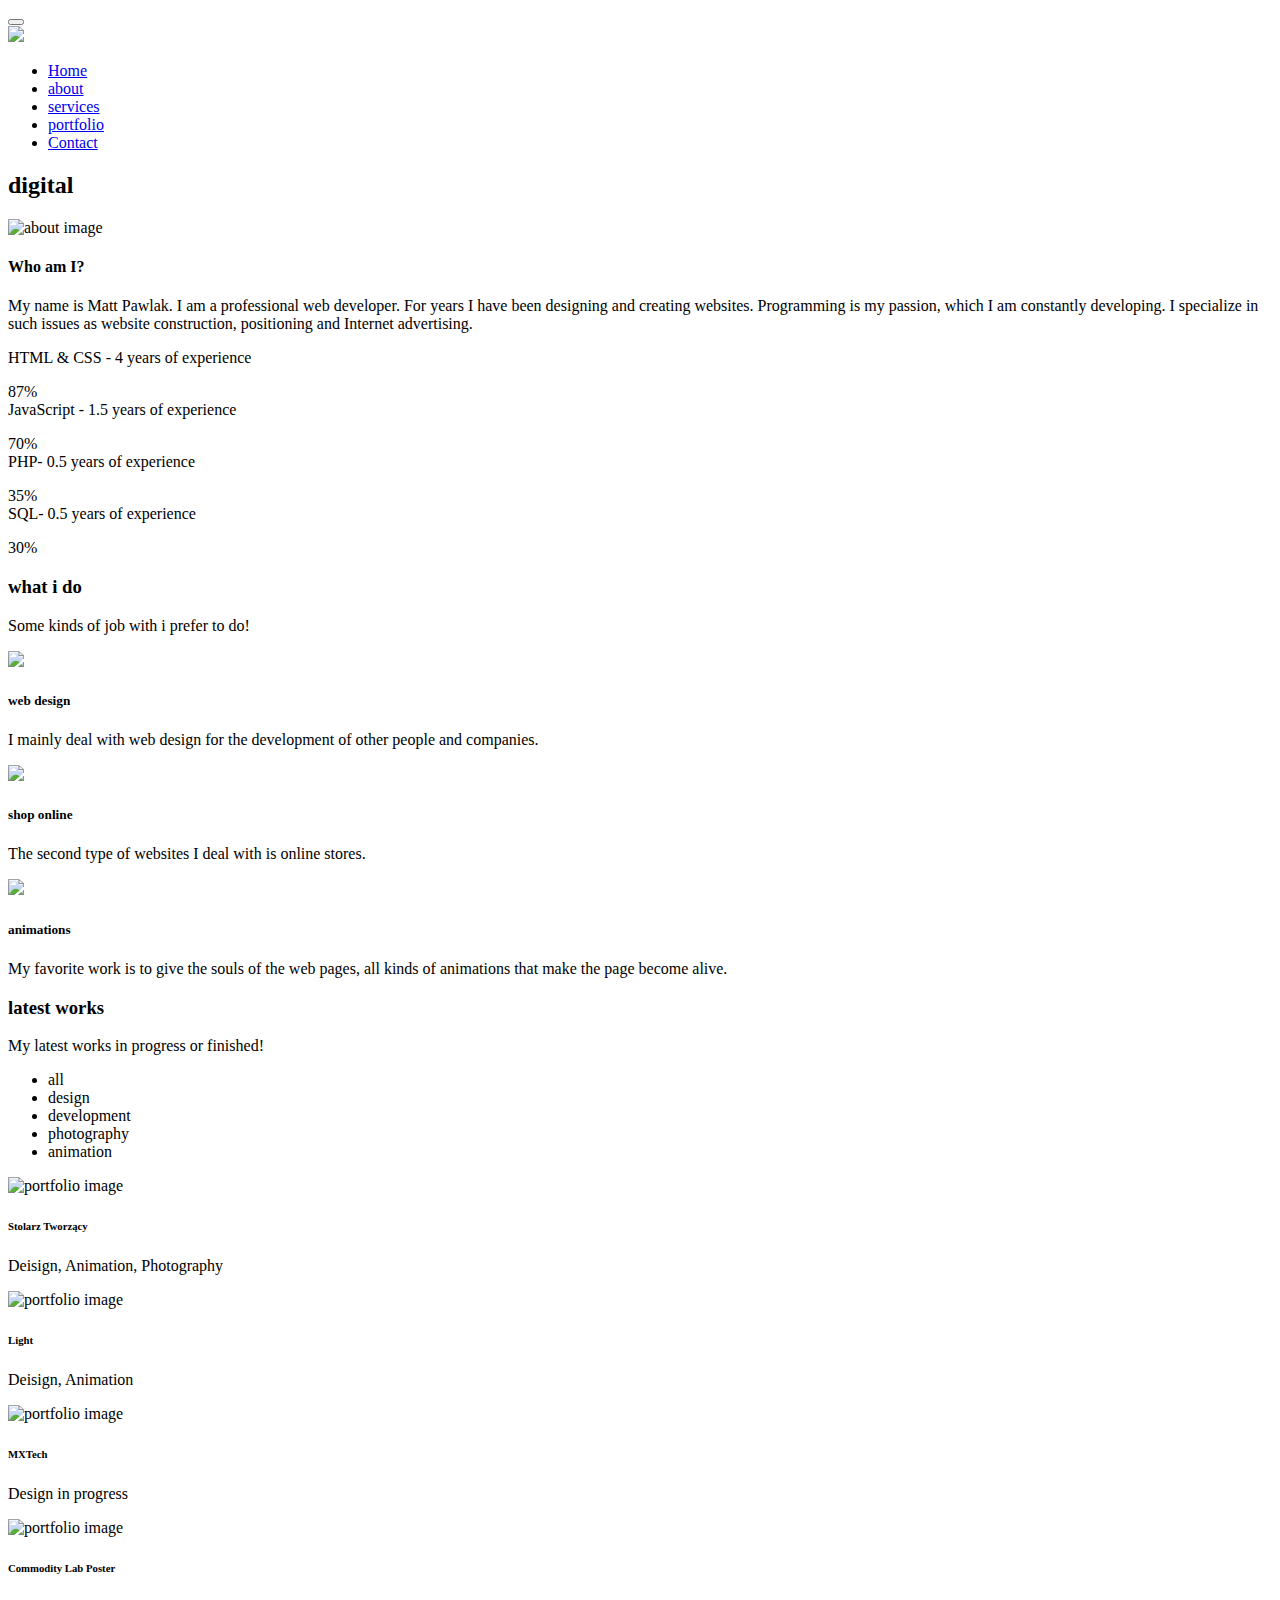
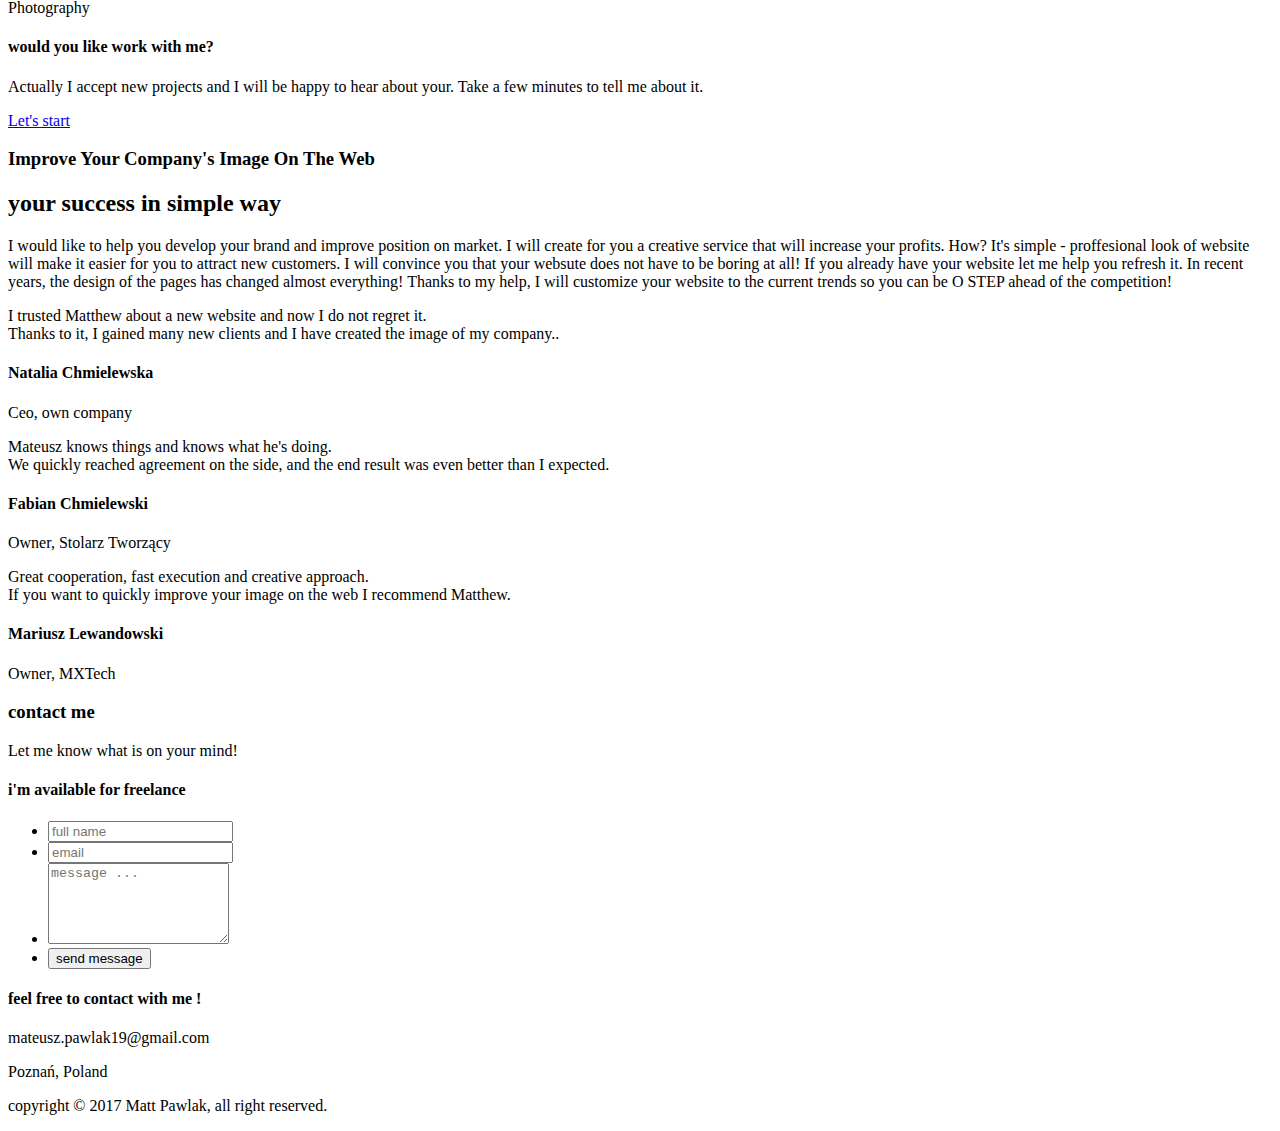
==== index.html @ 661e172c "Add files via upload" ====
<!DOCTYPE html>
<html lang="en">
<head>
    <!-- Meta Tags -->
    <meta charset="UTF-8">
    <meta name="viewport" content="width=device-width, initial-scale=1.0">
    <meta http-equiv="X-UA-Compatible" content="IE=edge">
    <meta name="description" content="Matt Pawlak - Personal Portfolio">
    <meta name="keywords" content="matt, personal, one page, portfolio, minimal, creative, creative portfolio, personal portfolio">
    <meta name="author" content="Matt Pawlak">

    <!-- Site Title -->
    <title>Matt Pawlak - Personal Portfolio</title>

    <!-- Favicon -->
    <link rel="shortcut icon" href="assets/images/favicons/favicon.png">

    <!-- Owl Carousel Css -->
    <link rel="stylesheet" href="assets/css/owl.transitions.css">
    <link rel="stylesheet" href="assets/css/owl.theme.css">
    <link rel="stylesheet" href="assets/css/owl.carousel.css">
    <!-- Lightbox Css -->
    <link rel="stylesheet" href="assets/css/lightbox.min.css">
    <!-- Animate Css -->
    <link rel="stylesheet" href="assets/css/animate.min.css">
    <!-- Font-Awesome Css -->
    <link rel="stylesheet" href="assets/css/font-awesome.min.css">
    <!-- Bootstrap Css -->
    <link rel="stylesheet" href="assets/css/bootstrap.min.css">
    <!-- Reset Css -->
    <link rel="stylesheet" href="assets/css/reset.css">
    <!-- Main Stylesheet -->
    <link rel="stylesheet" href="assets/css/style.css">
    <!-- Responsive  Css -->
    <link rel="stylesheet" href="assets/css/responsive.css">

    <!--[if lt IE 9]>
    <script src="js/html5shiv.js"></script>
    <script src="js/respond.min.js"></script>
    <![endif]-->

</head>
<body>

	<!-- Start Loading Page -->
	<div class="preloader">
        <div class="item-list">
            <div class="item"></div>
            <div class="item item2"></div>
        </div>
    </div>
	<!-- End Loading Page -->

    <!-- Header Section Start -->
    <header id="home" class="top-area parallax">
        <!-- Header Area Start -->
        <div class="header-area" >
            <!-- Container Start -->
            <div class="container">
                <div class="row">
                    <div class="col-md-12 col-sm-12">
                        <div class="mainmenu">
                            <div class="navbar-header">
                                <button type="button" class="navbar-toggle" data-toggle="collapse" data-target="#myNavbar">
                                    <span class="icon-bar"></span>
                                    <span class="icon-bar"></span>
                                    <span class="icon-bar"></span>
                                </button>
                                <!-- Site Logo Start -->
                                <div class="logo">
                                    <a href="index.html"><img src="assets/images/logo/logo2.png"></a>
                                </div>
                            </div>
                            <!-- Navbar Start -->
                            <div class="collapse navbar-collapse" id="myNavbar">
                                <div class="main-menu">
                                    <ul class="nav navbar-nav">
                                        <li class="active smooth-menu"><a href="#home">Home</a></li>
                                        <li class="smooth-menu"><a href="#about">about</a></li>
                                        <li class="smooth-menu"><a href="#service">services</a></li>
                                        <li class="smooth-menu"><a href="#portfolio">portfolio</a></li>
                                        <li class="smooth-menu"><a href="#contact">Contact</a></li>
                                    </ul>
                                </div>
                            </div> <!-- End of Navbar -->
                        </div>
                    </div>
                </div>
            </div> <!-- End of Header Text Area -->
        </div> <!-- End of Header Text Area -->

        <!-- Header Text Area Start -->
        <div class="header-text-area text-left">
            <div class="header-text-content">
                <div class="container">
                    <div class="row">
                        <!-- Header Text -->
                        <div class="col-md-12 col-sm-12 col-xs-12">
                            <div id="header-text" class="header-text text-center">
                                <h2><span class="typed-element">digital</span></h2>
                                <div class="banner-separator"></div>
                                <div class="social-links">
                                    <a href="https://www.facebook.com/mateusz.pawlak.104"><i class="fa fa-facebook"></i></a>
                                    <a href="https://www.linkedin.com/in/mateusz-pawlak-6b95a1148/"><i class="fa fa-linkedin"></i></a>
                                    <a href="https://plus.google.com/110722386240321007366?hl=pl"><i class="fa fa-google-plus"></i></a>
                                </div>
                            </div>
                        </div> <!-- End of Header Text -->
                    </div> <!-- End of Row -->
                </div> <!-- End of Container -->
            </div> <!-- End of Header Text Content -->
        </div> <!-- End of Header Text Area -->
    </header>
    <!-- End of Header Section -->

    <!-- Content Section Start -->
    <section id="content">
        <!-- About Me Section Start -->
        <div class="about-me" id="about">
            <div class="container">
                <div class="row">
                    <div class="col-md-6 col-sm-12 col-xs-12">
                        <div class="about-img wow fadeInUp" data-wow-delay="0.6s">
                        <img src="assets/images/about/about.jpg" alt="about image" class="img-responsive">
                        </div>
                    </div>
                    <div class="col-md-5 col-sm-12 col-xs-12">
                        <div class="about-skill">
                            <div class="about-content">
                                <h4 class="wow fadeInUp" data-wow-delay="0.4s">Who am I?</h4>
                                <p class="wow fadeInUp" data-wow-delay="0.6s">My name is Matt Pawlak. I am a professional web developer. For years I have been designing and creating websites. Programming is my passion, which I am constantly developing. I specialize in such issues as website construction, positioning and Internet advertising.</p>
                            </div>
                            <div class="skillbar-group wow fadeInUp" data-wow-delay="0.8s" data>
                                <!-- Skillbar 1 Start -->
                                <div class="skillbar" data-percent="87">
                                    <span class="skillbar-title">HTML & CSS - 4 years of experience</span>
                                    <p class="skillbar-bar"></p>
                                    <span class="skill-bar-percent">87%</span>
                                </div> <!-- End of Skillbar 1 -->
                                <!-- Skillbar 2 Start -->
                                <div class="skillbar" data-percent="70">
                                    <span class="skillbar-title">JavaScript - 1.5 years of experience</span>
                                    <p class="skillbar-bar"></p>
                                    <span class="skill-bar-percent">70%</span>
                                </div> <!-- End of Skillbar 2 -->
                                <!-- Skillbar 3 Start -->
                                <div class="skillbar" data-percent="35">
                                    <span class="skillbar-title">PHP- 0.5 years of experience</span>
                                    <p class="skillbar-bar"></p>
                                    <span class="skill-bar-percent">35%</span>
                                </div> <!-- End of Skillbar 3 -->
                                <!-- Skillbar 4 Start -->
                                <div class="skillbar" data-percent="30">
                                    <span class="skillbar-title">SQL- 0.5 years of experience</span>
                                    <p class="skillbar-bar"></p>
                                    <span class="skill-bar-percent">30%</span>
                                </div> <!-- End of Skillbar 4 -->
                            </div>
                        </div>
                    </div>
                </div>
            </div>
        </div>
        <!-- End of About Me Section -->

        <div class="prefix"></div>
            <!-- Services Section Start -->
            <div class="services" id="service">
                <!-- Services Container Start -->
                <div class="container">
                    <!-- Section Title Row Start -->
                    <div class="row">
                        <div class="col-md-8 col-md-offset-2">
                            <div class="section-title-white wow fadeInUp" data-wow-delay="0.4s">
                                <h3 >what i do</h3>
                                <p>Some kinds of job with i prefer to do!</p>
                            </div>
                        </div>
                    </div> <!-- End of Section Title Row -->
                    <!-- Services Group Row Start -->
                    <div class="row">
                        <!-- Services Group Start -->
                        <div class="services-group">
                            <!-- Single Service Column Start -->
                            <div class="col-md-4 col-sm-6 col-xs-12 wow fadeInUp" data-wow-delay="0.4s">
                                <!-- Single Service Start -->
                                <div class="single-service text-center">
                                    <img src="assets/images/i-do/pie-chart.png">
                                    <h5>web design</h5>
                                    <p>I mainly deal with web design for the development of other people and companies.</p>
                                </div> <!-- End of Single Service -->
                            </div> <!-- End of Single Service Column -->
                            <!-- Single Service Column Start -->
                            <div class="col-md-4 col-sm-6 col-xs-12 wow fadeInUp" data-wow-delay="0.6s">
                                <!-- Single Service Start -->
                                <div class="single-service text-center">
                                    <img src="assets/images/i-do/empty-shopping-cart.png">
                                    <h5>shop online</h5>
                                    <p>The second type of websites I deal with is online stores.</p>
                                </div> <!-- End of Single Service -->
                            </div> <!-- End of Single Service Column -->
                            <!-- Single Service Column Start -->
                            <div class="col-md-4 col-sm-6 col-xs-12 wow fadeInUp" data-wow-delay="0.8s">
                                <!-- Single Service Start -->
                                <div class="single-service text-center">
                                    <img src="assets/images/i-do/cube-graphic-of-squares.png">
                                    <h5>animations</h5>
                                    <p>My favorite work is to give the souls of the web pages, all kinds of animations that make the page become alive.</p>
                                </div> <!-- End of Single Service -->
                            </div> <!-- End of Single Service Column -->
                        </div> <!-- End of Services Group -->
                    </div> <!-- End of Services Group Row -->
                </div> <!-- End of Services Container -->
            </div> <!-- End of Services Section -->
        <div class="prefix2"></div>

        <!-- Portfolio Section Start -->
        <div class="portfolio" id="portfolio">
            <!-- Portfolio Container Start -->
            <div class="container">
                <!-- Section Title Row Start -->
                <div class="row">
                    <div class="col-md-8 col-md-offset-2 col-sm-8 col-sm-offset-2 col-xs-12">
                        <div class="section-title text-center wow fadeInLeft" data-wow-delay="0.4s">
                            <h3>latest works</h3>
                            <p>My latest works in progress or finished!</p>
                        </div>
                    </div>
                </div>
                <!-- End of Section Title Row -->
                <!-- Portfolio Filter Row Start -->
                <div class="row wow fadeInRight" data-wow-delay="0.6s">
                    <div class="col-md-12 col-sm-12 col-xs-12">
                        <ul class="portfolio-filter text-center">
                            <li class="active" data-filter="*">all</li>
                            <li data-filter=".design">design</li>
                            <li data-filter=".development">development</li>
                            <li data-filter=".photography">photography</li>
                            <li data-filter=".animation">animation</li>
                        </ul>
                    </div>
                </div>
                <!-- End of Portfolio Filter Row -->
                <!-- Portfolio Items Row Start -->
                <div class="row">
                    <!-- Portfolio Items Start -->
                    <div class="portfolio-items">
                        <!-- Single Portfolio Start -->
                        <div class="col-md-4 col-sm-4 col-xs-12 grid-item design animation photography wow fadeInUp" data-wow-delay="0.8s">
                            <div class="single-portfolio">
                                <div class="img">
                                    <img src="assets/images/portfolio/stolarz_tn.jpg" alt="portfolio image" class="img-responsive">
                                </div>
                                <div class="p-overly"></div>
                                <div class="p-content text-center">
                                    <div class="icon">
                                        <a href="assets/images/portfolio/tworzacy.jpg" data-lightbox="roadtrip" data-title="Design"><i class="fa fa-search"></i></a>
                                        <a href="#"><i class="fa fa-link"></i></a>
                                    </div>
                                    <div class="content">
                                        <h6>Stolarz Tworzący</h6>
                                        <p>Deisign, Animation, Photography</p>
                                    </div>
                                </div>
                            </div>
                        </div> <!-- End of Single Portfolio -->
                        <!-- Single Portfolio Start -->
                        <div class="col-md-4 col-sm-4 col-xs-12 grid-item design animation wow fadeInUp" data-wow-delay="0.8s">
                            <div class="single-portfolio">
                                <div class="img">
                                    <img src="assets/images/portfolio/light_tn.jpg" alt="portfolio image" class="img-responsive">
                                </div>
                                <div class="p-overly"></div>
                                <div class="p-content text-center">
                                    <div class="icon">
                                        <a href="" data-lightbox="roadtrip" data-title="Design"><i class="fa fa-search"></i></a>
                                        <a href="assets/Light/index.html"><i class="fa fa-link"></i></a>
                                    </div>
                                    <div class="content">
                                        <h6>Light</h6>
                                        <p>Deisign, Animation</p>
                                    </div>
                                </div>
                            </div>
                        </div> <!-- End of Single Portfolio -->
                        <!-- Single Portfolio Start -->
                        <div class="col-md-4 col-sm-4 col-xs-12 grid-item design animation development wow fadeInUp" data-wow-delay="1.0s">
                            <div class="single-portfolio">
                                <div class="img">
                                    <img src="assets/images/portfolio/MXTECH_tn.jpg" alt="portfolio image" class="img-responsive">
                                </div>
                                <div class="pp-overly"></div>
                                <div class="p-content text-center">
                                    <div class="icon">
                                        <a href="assets/images/portfolio/MXTECH2.jpg" data-lightbox="roadtrip" data-title="Design"><i class="fa fa-search"></i></a>
                                        <a href="#"><i class="fa fa-link"></i></a>
                                    </div>
                                    <div class="content">
                                        <h6>MXTech</h6>
                                        <p>Design in progress</p>
                                    </div>
                                </div>
                            </div>
                        </div> <!-- End of Single Portfolio -->
                        <!-- Single Portfolio Start -->
                        <div class="col-md-4 col-sm-4 col-xs-12 grid-item photography wow fadeInUp" data-wow-delay="1.2s">
                            <div class="single-portfolio">
                                <div class="img">
                                    <img src="assets/images/portfolio/plakat2.png" alt="portfolio image" class="img-responsive">
                                </div>
                                <div class="p-overly"></div>
                                <div class="p-content text-center">
                                    <div class="icon">
                                        <a href="assets/images/portfolio/plakat.png" data-lightbox="roadtrip" data-title="photography"><i class="fa fa-search"></i></a>
                                        <a href="#"><i class="fa fa-link"></i></a>
                                    </div>
                                    <div class="content">
                                        <h6>Commodity Lab Poster</h6>
                                        <p>Photography</p>
                                    </div>
                                </div>
                            </div>
                        </div> <!-- End of Single Portfolio -->
                    </div> <!-- End of Portfolio Items -->
                </div>
                <!-- End of Portfolio Items Row -->
            </div>
        </div>
        <!-- End of Portfolio Section -->

        <!-- Promo Section Start -->
        <div class="promo parallax" id="promo">
            <div class="promo-bg"></div>
            <div class="container">
                <div class="row">
                    <div class="col-md-12">
                        <div class="promo-content text-center">
                            <h4>would you like work with me?</h4>
                            <p>Actually I accept new projects and I will be happy to hear about your. Take a few minutes to tell me about it.</p>
                            <li class="smooth-menu"><a href="#contact">Let's start</a></li>
                        </div>
                    </div>
                </div>
            </div>
        </div>
        <!-- End of Promo Section -->

        <!-- Sentence Section Start -->
        <div class="sentence" id="sentence">
            <!-- Portfolio Container Start -->
            <div class="container">
                <!-- Section Title Row Start -->
                <div class="row">
                    <div class="col-md-8 col-md-offset-2">
                        <div class="section-title wow fadeInRight" data-wow-delay="0.4s">
                            <h3><span style="color: #000;">Improve</span> Your Company's Image <span style="color: #000;">On The Web</span></h3>
                        </div>
                            <div class="sentence-text">
                                <h2 class="wow fadeInLeft" data-wow-delay="1.2s">your success in simple way</h2>
                                <p class="wow fadeInRight" data-wow-delay="2.2s">I would like to help you develop your brand and improve position on market. I will create for you a creative service that will increase your profits. How? It's simple - proffesional look of website will make it easier for you to attract new customers. I will convince you that your websute does not have to be boring at all! If you already have your website let me help you refresh it. In recent years, the design of the pages has changed almost everything! Thanks to my help, I will customize your website to the current trends so you can be O STEP ahead of the competition!</p>
                            </div>

                    </div>
                </div> <!-- End of Section Title Row -->
            </div> <!-- End of Sentence Container -->
        </div> <!-- End of Sentence Section -->

        <!-- Client Section Start -->
        <div class="client parallax" id="client">
            <div class="client-overly"></div>
            <div class="container">
                <div class="row">
                    <!-- Client Group Start -->
                    <div class="col-md-12">
                        <!-- Client Group Column Start -->
                        <div class="client-group owl-pagination">
                            <!-- Single Client 1 Start -->
                            <div class="single-client text-center">
                                <i class="fa fa-quote-left"></i>
                                <p>I trusted Matthew about a new website and now I do not regret it.</br> Thanks to it, I gained many new clients and I have created the image of my company..</p>
                                <h4>Natalia Chmielewska</h4>
                                <span>Ceo, own company</span>
                            </div> <!-- End of Single Client 1 -->
                            <!-- Single Client 1 Start -->
                            <div class="single-client text-center">
                                <i class="fa fa-quote-left"></i>
                                <p>Mateusz knows things and knows what he's doing. </br>We quickly reached agreement on the side, and the end result was even better than I expected.</p>
                                <h4>Fabian Chmielewski</h4>
                                <span>Owner, Stolarz Tworzący</span>
                            </div> <!-- End of Single Client 1 -->
                            <!-- Single Client 1 Start -->
                            <div class="single-client text-center">
                                <i class="fa fa-quote-left"></i>
                                <p>Great cooperation, fast execution and creative approach. <br> If you want to quickly improve your image on the web I recommend Matthew.</p>
                                <h4>Mariusz Lewandowski</h4>
                                <span>Owner, MXTech</span>
                            </div> <!-- End of Single Client 1 -->
                        </div> <!-- End of Client Group Column -->
                    </div> <!-- End of Client Group -->
                </div> <!-- End of Row -->
            </div> <!-- End of Container -->
        </div>
        <!-- End of Client Section -->

        <!-- Contact Section Start -->
        <div class="contact" id="contact">
            <!-- Contact Container Start -->
            <div class="container">
                <!-- Section Title Row Start -->
                <div class="row">
                    <div class="col-md-8 col-md-offset-2">
                        <div class="section-title wow fadeInLeft" data-wow-delay="0.4s">
                            <h3>contact me</h3>
                            <p>Let me know what is on your mind!</p>
                        </div>
                    </div>
                </div> <!-- End of Section Title Row -->
                <!-- Contact Group Row Start -->
                <div class="row">
                    <!-- Contact Group Start -->
                    <div class="contact-group">
                        <!-- Contact Widgets Column Start -->
                        <div class="col-md-7 col-sm-6 col-xs-12">
                            <!-- Contact Form Start -->
                            <div class="form">
                                <h4 class="wow fadeInLeft" data-wow-delay="0.8s">i'm available for freelance</h4>
                                <!-- Start Contact Form -->
                                <div class="contact-form">
                                    <form accept-charset="UTF-8" action="https://mailthis.to/skurvel" method="POST">
                                        <ul>
                                            <li>
                                                <input type="text" name="name"placeholder="full name" class="wow fadeInLeft" data-wow-delay="1.2s">
                                            </li>
                                            <li>
                                                <input id="email" type="email" name="_replyto" placeholder="email" class="wow fadeInLeft" data-wow-delay="1.6s">
                                            </li>
                                            <li>
                                                <textarea id="message" name="message "cols="20" rows="5" placeholder="message ..." class="wow fadeInLeft" data-wow-delay="2.0s"></textarea>
                                            </li>
                                            <input type="hidden" name="_subject" value="Nowy klient z portfolio">
                                            <input type="hidden" name="_honeypot" value="">
                                            <input type="hidden" name="_confirmation" value="<p class='input-success'>We have received your mail, We will get back to you soon!</p>">
                                            <li>
                                                <input type="submit" value="send message" class="wow fadeInUp" data-wow-delay="2.4s">
                                            </li>
                                        </ul>
                                        <div class="col-md-12 text-center">
                                        </div>
                                    </form>
                                </div> <!-- End of Contact Form -->
                            </div> <!-- End of Contact Form -->
                        </div> <!-- End of Contact Widgets Column -->
                        <!-- Address Column Start -->
                        <div class="col-md-5 col-sm-6 col-xs-12">
                            <!-- Address Group Start -->
                            <div class="address-group">
                                <h4 class="wow fadeInRight" data-wow-delay="0.8s">feel free to contact with me !</h4>
                                <!-- Start Address -->
                                <div class="address">
                                    <p class="wow fadeInRight" data-wow-delay="1.2s"><i class="fa fa-envelope"></i> mateusz.pawlak19@gmail.com</p>
                                    <p class="wow fadeInRight" data-wow-delay="1.6s"><i class="fa fa-map-marker"></i> Poznań, Poland</p>
                                </div> <!-- End of Address -->
                            </div> <!-- End of Address Group -->
                        </div> <!-- End of Address Column -->
                    </div> <!-- End of Contact Group -->
                </div> <!-- End of Contact Group Row -->
            </div> <!-- End of Contact Container -->
        </div> <!-- End of Contact Section -->
    </section>
    <!-- End of Content Section -->

    <!-- Footer Section Start -->
    <footer id="footer">
        <div class="container">
            <div class="row">
                <div class="col-md-12 text-center">
                    <div class="social-link">
                        <a href="https://www.facebook.com/mateusz.pawlak.104"><i class="fa fa-facebook"></i></a>
                        <a href="https://www.linkedin.com/in/mateusz-pawlak-6b95a1148/"><i class="fa fa-linkedin"></i></a>
                        <a href="https://plus.google.com/110722386240321007366?hl=pl"><i class="fa fa-google-plus"></i></a>
                    </div> <!-- End of Social Link -->
                    <div class="copyright">
                        <p>copyright &copy; 2017 Matt Pawlak, all right reserved.</p>
                    </div>
                </div>
            </div>
        </div> <!-- End of Container -->
    </footer>
    <!-- End of Footer Section -->

    <!-- jQuery -->
    <script src="assets/js/jquery-1.12.4.min.js"></script>
    <!-- Bootstrap Js-->
    <script src="assets/js/bootstrap.min.js"></script>
    <!-- Parallax Js -->
    <script src="assets/js/jquery.parallax-1.1.3.js"></script>
    <!-- Appear Js -->
    <script src="assets/js/jquery.appear.js"></script>
    <!-- Easing Js -->
    <script src="assets/js/jquery.easing.min.js"></script>
    <!-- Images Loaded Js -->
    <script src="assets/js/imagesloaded.pkgd.min.js"></script>
    <!-- Isotop Js -->
    <script src="assets/js/isotope.pkgd.min.js"></script>
    <!-- Sticky Js -->
    <script src="assets/js/sticky.js"></script>
    <!-- Typed Js Js -->
    <script src="assets/js/typed.min.js"></script>
    <!-- Light Box Js -->
    <script src="assets/js/lightbox.min.js"></script>
    <!-- Owl Carousel Js -->
    <script src="assets/js/owl.carousel.min.js"></script>
    <!-- Wow Js -->
    <script src="assets/js/wow.min.js"></script>
    <script>
      var wow = new WOW();
      wow.init();
    </script>
    <!-- Skill Bar Js -->
    <script src="assets/js/skill.bars.jquery.js"></script>
    <!-- Main Js -->
    <script src="assets/js/main.js"></script>

</body>
</html>
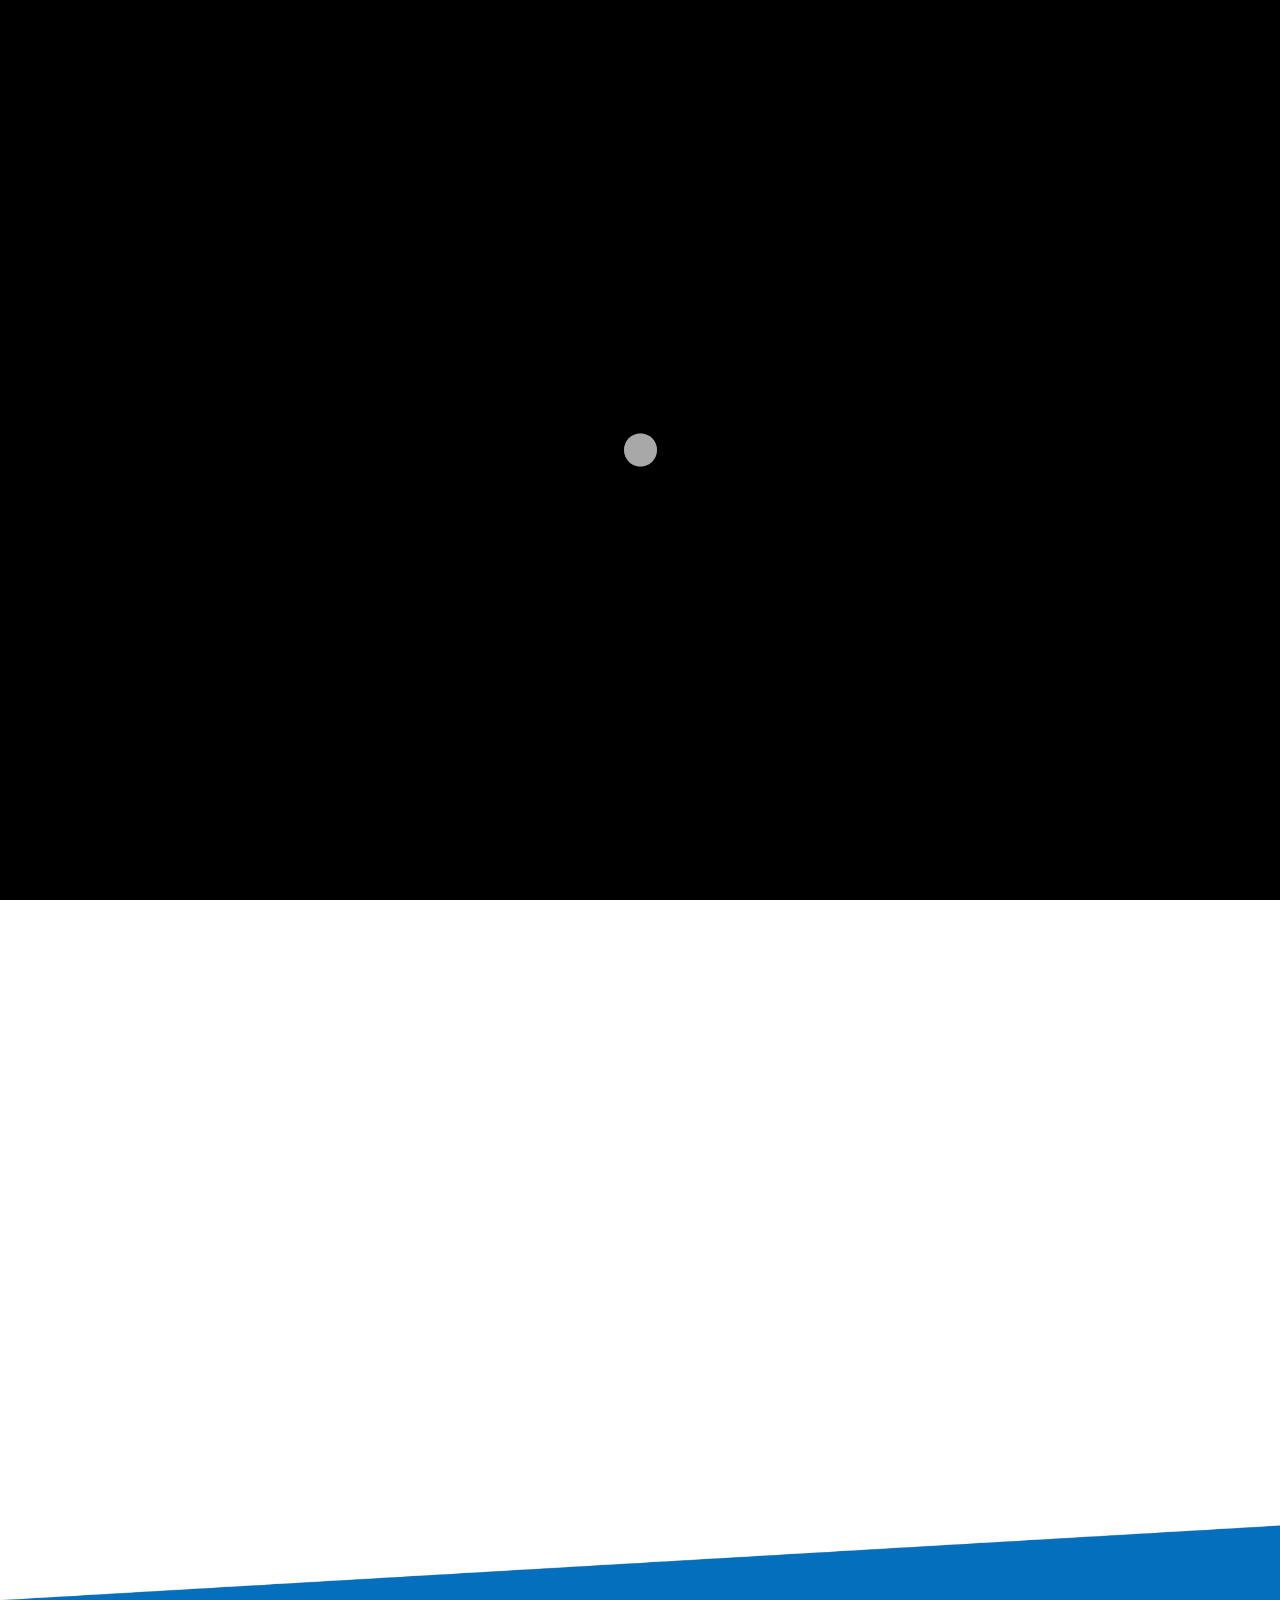
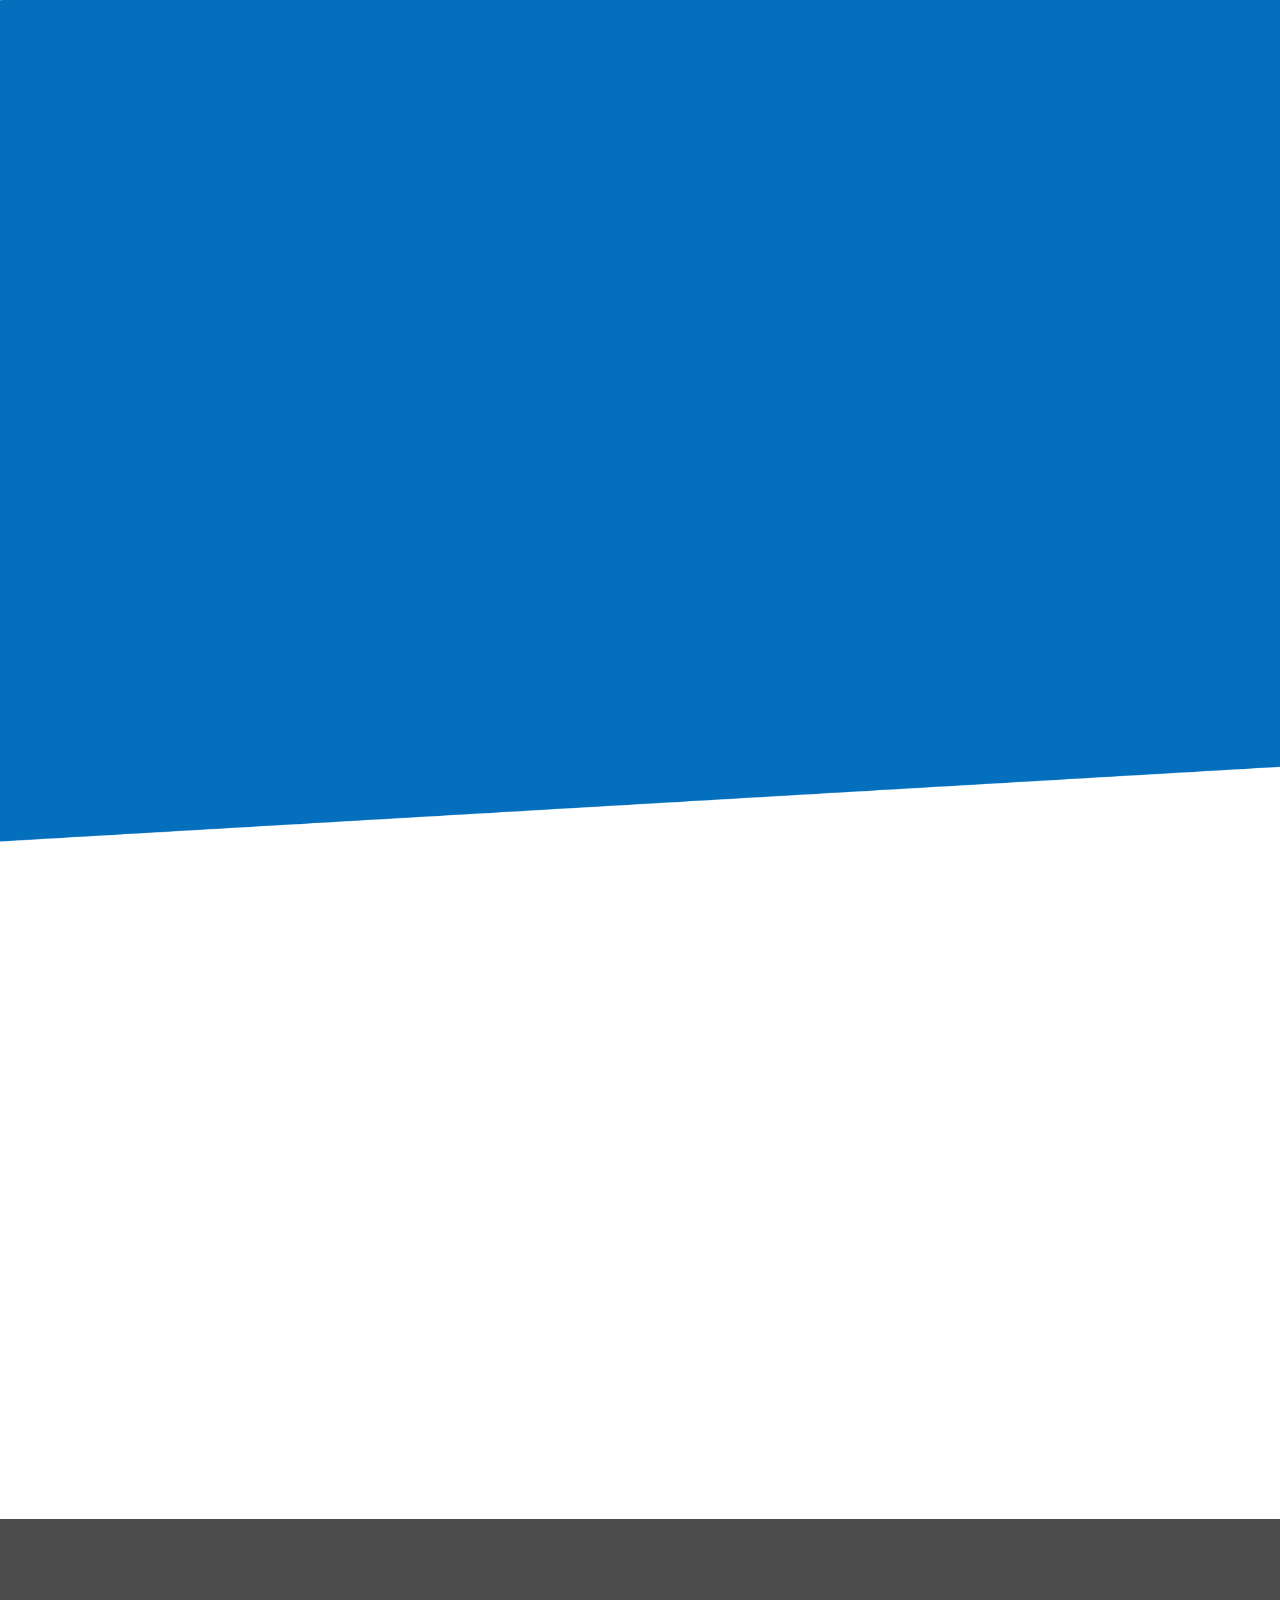
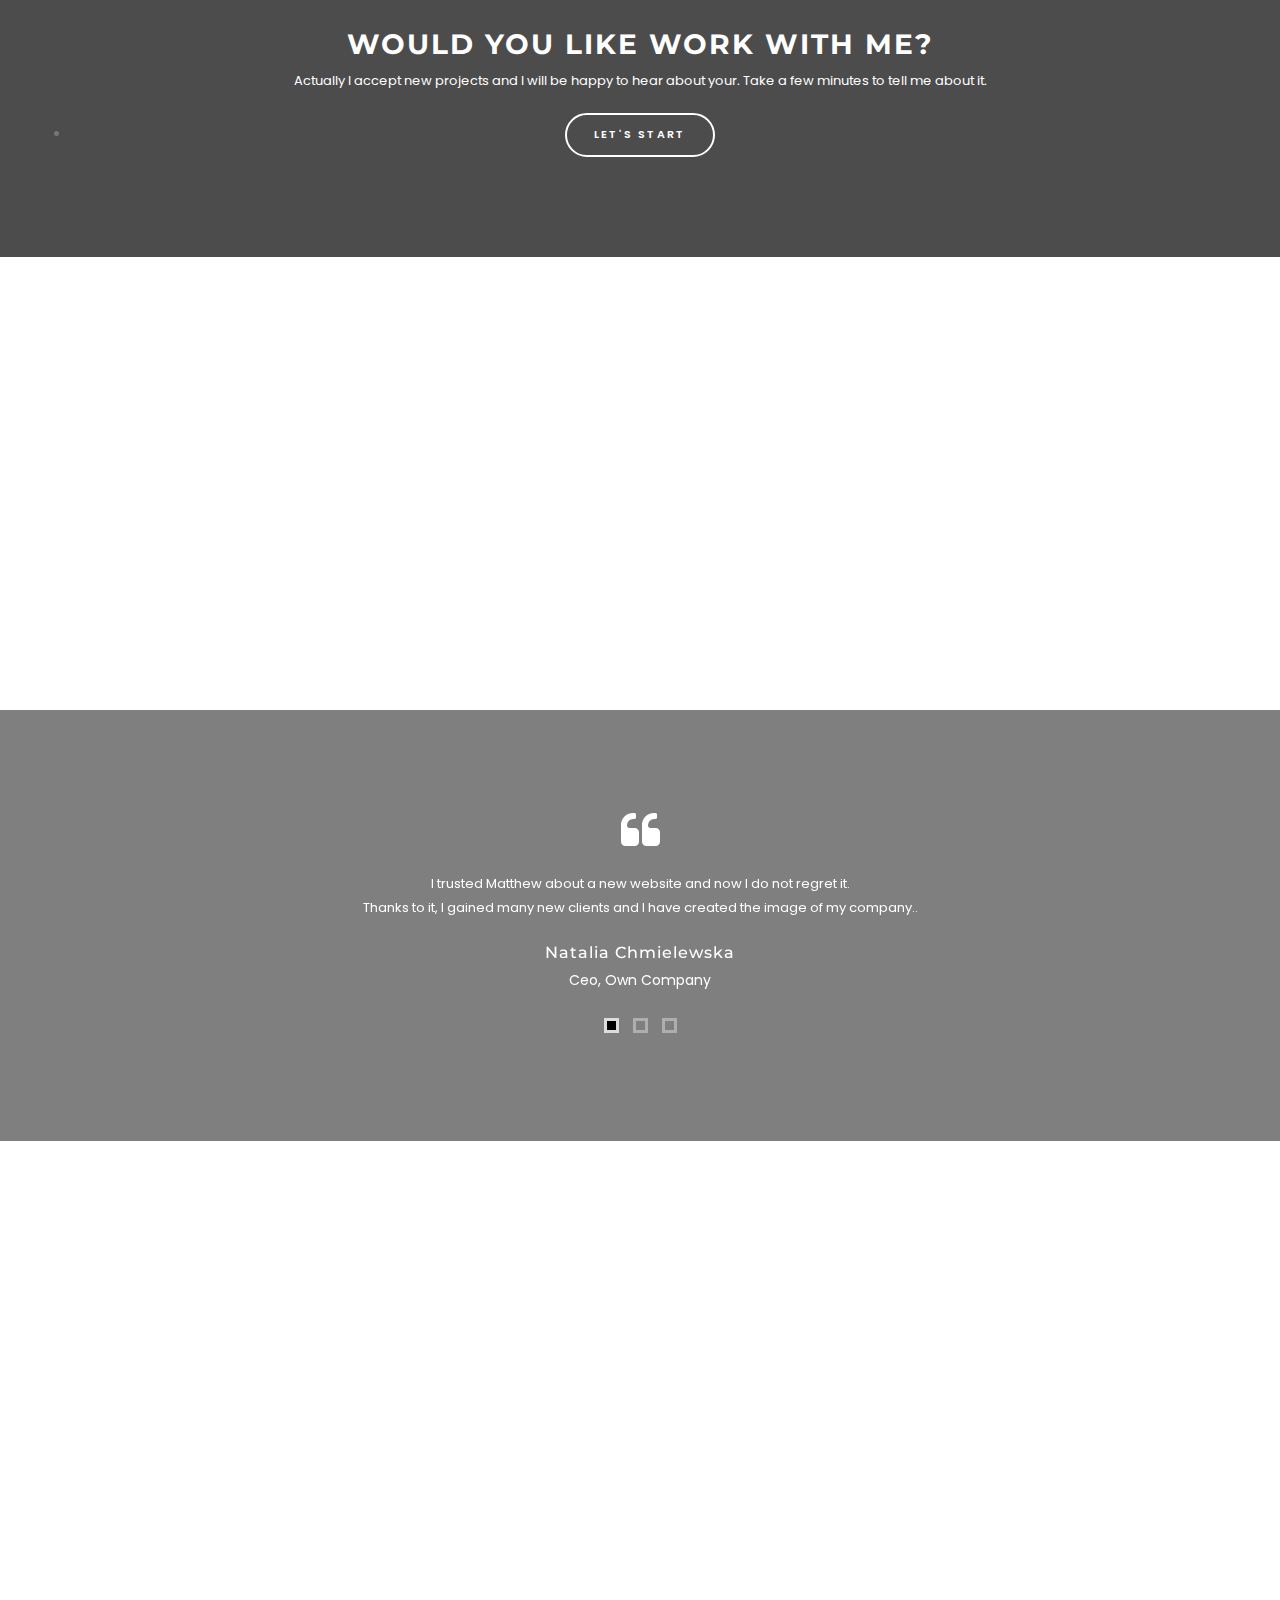
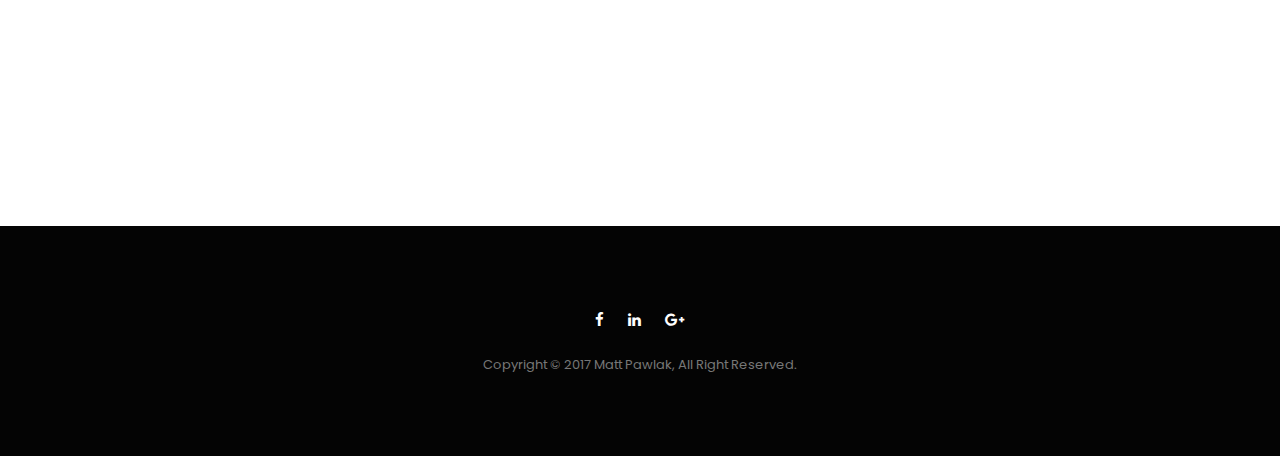
==== commit 15de3603: "Add files via upload" ====
--- a/index.html
+++ b/index.html
@@ -255,7 +255,6 @@
                                 <div class="p-content text-center">
                                     <div class="icon">
                                         <a href="assets/images/portfolio/tworzacy.jpg" data-lightbox="roadtrip" data-title="Design"><i class="fa fa-search"></i></a>
-                                        <a href="#"><i class="fa fa-link"></i></a>
                                     </div>
                                     <div class="content">
                                         <h6>Stolarz Tworzący</h6>
@@ -273,7 +272,7 @@
                                 <div class="p-overly"></div>
                                 <div class="p-content text-center">
                                     <div class="icon">
-                                        <a href="" data-lightbox="roadtrip" data-title="Design"><i class="fa fa-search"></i></a>
+                                        <a href="" data-lightbox="roadtrip" data-title="Design"></i></a>
                                         <a href="assets/Light/index.html"><i class="fa fa-link"></i></a>
                                     </div>
                                     <div class="content">
@@ -293,7 +292,6 @@
                                 <div class="p-content text-center">
                                     <div class="icon">
                                         <a href="assets/images/portfolio/MXTECH2.jpg" data-lightbox="roadtrip" data-title="Design"><i class="fa fa-search"></i></a>
-                                        <a href="#"><i class="fa fa-link"></i></a>
                                     </div>
                                     <div class="content">
                                         <h6>MXTech</h6>
@@ -301,26 +299,7 @@
                                     </div>
                                 </div>
                             </div>
-                        </div> <!-- End of Single Portfolio -->
-                        <!-- Single Portfolio Start -->
-                        <div class="col-md-4 col-sm-4 col-xs-12 grid-item photography wow fadeInUp" data-wow-delay="1.2s">
-                            <div class="single-portfolio">
-                                <div class="img">
-                                    <img src="assets/images/portfolio/plakat2.png" alt="portfolio image" class="img-responsive">
-                                </div>
-                                <div class="p-overly"></div>
-                                <div class="p-content text-center">
-                                    <div class="icon">
-                                        <a href="assets/images/portfolio/plakat.png" data-lightbox="roadtrip" data-title="photography"><i class="fa fa-search"></i></a>
-                                        <a href="#"><i class="fa fa-link"></i></a>
-                                    </div>
-                                    <div class="content">
-                                        <h6>Commodity Lab Poster</h6>
-                                        <p>Photography</p>
-                                    </div>
-                                </div>
-                            </div>
-                        </div> <!-- End of Single Portfolio -->
+                        </div> <!-- End of Single Portfolio -->                
                     </div> <!-- End of Portfolio Items -->
                 </div>
                 <!-- End of Portfolio Items Row -->
--- a/assets/css/style.css
+++ b/assets/css/style.css
@@ -0,0 +1,847 @@
+/* ---------------------------------------
+    1 - Import Google Fonts
+ ---------------------------------------*/
+/* google font > Open Sans && Raleway */
+@import url('https://fonts.googleapis.com/css?family=Poppins:300,400,500,600,700|Montserrat:300,400,500,600,700,900');
+
+/*------------------------------
+    2 - Start Main Rules
+------------------------------*/
+body {
+    color: #777;
+    font-family: 'Poppins', sans-serif;
+    font-size: 13px;
+    font-weight: 400;
+    line-height: 1.8;
+}
+a,
+a:hover,
+a:focus {
+    outline: none;
+    text-decoration: none;
+}
+h1,
+h2,
+h3,
+h4,
+h5,
+h6 {
+    color: #312f2f;
+    font-family: 'Montserrat', sans-serif;
+}
+h1,
+h2,
+h3 {
+    letter-spacing: 2px;
+}
+h4,
+h5,
+h6,
+a {
+    letter-spacing: 1px;
+}
+button {
+    border: none;
+    margin: 0;
+    padding: 0;
+    letter-spacing: 2px;
+}
+img {
+    width: 100%;
+    height: auto;
+}
+.section-padding {
+    padding: 80px 0px;
+}
+.section-title,
+.section-title-white {
+    text-align: center;
+    margin-bottom: 50px;
+}
+.section-title-white h3 {
+  color: #fff;
+  font-size: 36px;
+  font-weight: 700;
+  line-height: 1;
+  letter-spacing: 1px;
+  margin-bottom: 15px;
+  text-transform: uppercase;
+}
+.section-title-white p {
+    font-size: 16px;
+    font-weight: 300;
+    color: #232332;
+}
+.section-title h3 {
+    color: #2674B9;
+    font-size: 36px;
+    font-weight: 700;
+    line-height: 1;
+    letter-spacing: 1px;
+    margin-bottom: 15px;
+    text-transform: uppercase;
+}
+.section-title p {
+    font-size: 16px;
+    font-weight: 300;
+}
+
+/* All Transitions */
+.header-text a,
+.portfolio-filter li,
+.promo .promo-content a,
+.sentence,
+.contact .contact-form input[type=submit],
+#footer .social-link a,
+.copyright p a {
+    -webkit-transition: all .7s;
+    -moz-transition: all .7s;
+    -ms-transition: all .7s;
+    -o-transition: all .7s;
+    transition: all .7s;
+}
+
+/* Typed Cursor */
+.typed-cursor {
+	opacity: 1;
+	-webkit-animation: blink 1.7s infinite;
+	-moz-animation: blink 1.7s infinite;
+	animation: blink 1.7s infinite;
+}
+@keyframes blink {
+	0% { opacity:1; }
+	50% { opacity:0; }
+	100% { opacity:1; }
+}
+@-webkit-keyframes blink {
+	0% { opacity:1; }
+	50% { opacity:0; }
+	100% { opacity:1; }
+}
+@-moz-keyframes blink {
+	0% { opacity:1; }
+	50% { opacity:0; }
+	100% { opacity:1; }
+}
+/* End of Main Rules */
+
+/* ---------------------------------------
+	3 - Start Loading Page
+----------------------------------------- */
+.preloader {
+	background: #000;
+	display: block;
+	height: 100%;
+	left: 0;
+	position: fixed;
+	top: 0;
+	width: 100%;
+	z-index: 100000;
+}
+.preloader .item-list {
+	height: 33px;
+	left: 0;
+    margin: 0 auto;
+	position: relative;
+	top: 50%;
+    transform: translateY(-50%);
+	width: 33px;
+}
+.preloader .item-list .item {
+	background: #c8c8c8;
+	border-radius: 50%;
+    height: 100%;
+	opacity: 0.6;
+    position: absolute;
+    width: 100%;
+    -webkit-animation: bounce 2s infinite ease-in-out;
+            animation: bounce 2s infinite ease-in-out;
+}
+.preloader .item-list .item2 {
+	-webkit-animation-delay: -1s;
+	animation-delay: -1s;
+}
+
+@-webkit-keyframes bounce {
+	0%, 100% {
+		-webkit-transform: scale(0);
+	}
+	50% {
+		-webkit-transform: scale(1);
+	}
+}
+
+@keyframes bounce {
+	0%, 100% {
+		transform: scale(0);
+		-webkit-transform: scale(0);
+	}
+	50% {
+		transform: scale(1);
+		-webkit-transform: scale(1);
+	}
+}
+
+/* End of Loading Page */
+
+/* ---------------------------------------
+    4 - Start Home Section
+----------------------------------------- */
+/* 4-a - Background */
+
+/* Static Page Background */
+#home.static {
+    background-attachment: fixed;
+    background-image: url("../images/banner/banner-bg.jpg");
+    background-position: center center;
+}
+
+/* Parallax Page Background */
+#home.parallax {
+    background-attachment: fixed;
+    background-image: url("../images/banner/banner-bg.jpg");
+    background-position: center center;
+}
+#home.top-area {
+    background-repeat: no-repeat;
+    background-size: cover;
+    background-position: center;
+    position: relative;
+    z-index: 999;
+}
+#home.top-area::after {
+    background-color: #000;
+    width: 100%;
+    height: 100%;
+    content: "";
+    position: absolute;
+    top: 0;
+    left: 0;
+    opacity: .7;
+    z-index: -999;
+}
+.header-area {
+    width: 100%;
+    z-index: 999999;
+    position: relative;
+}
+
+/* 4-b - Logo */
+.header-area .logo {
+    padding: 17px 0;
+}
+.header-area img {
+    width: 100%;
+}
+.header-area .logo a {
+    color: #fafafa;
+    font-family: 'Montserrat', sans-serif;
+    font-size: 24px;
+    font-weight: 500;
+    letter-spacing: 1px;
+    text-transform: lowercase;
+}
+/* 4-c - Sticky Header */
+.header-area::after,
+.mainmenu .nav.navbar-nav a,
+.header-area .logo,
+.header-area .logo a {
+    -webkit-transition: all 1s;
+    -moz-transition: all 1s;
+    -ms-transition: all 1s;
+    -o-transition: all 1s;
+    transition: all 1s;
+}
+.is-sticky .header-area::after {
+    background-color: #000;
+    opacity: 1;
+    position: absolute;
+    left: 0;
+    top: 0;
+    width: 100%;
+    height: 100%;
+    content: "";
+    z-index: -1;
+}
+.is-sticky .mainmenu .nav.navbar-nav a {
+    color: #fff;
+    font-size: 14px;
+    padding: 23px 15px;
+}
+.is-sticky .header-area .logo {
+    padding: 15px 0;
+}
+.is-sticky .header-area .logo a {
+    color: #fff;
+    font-size: 20px;
+}
+
+/* 4-d - Header Text */
+.header-text-area {
+    display: table;
+    height: 100vh;
+    left: 0;
+    position: absolute;
+    top: 0;
+    width: 100%;
+    z-index: 2;
+}
+.header-text-content {
+    display: table-cell;
+    height: 100%;
+    vertical-align: middle;
+    width: 100%;
+    position: relative;
+}
+.header-text h2 {
+    color: #fff;
+    font-family: 'Montserrat', sans-serif;
+    font-size: 66px;
+    font-weight: 700;
+    line-height: 1;
+    letter-spacing: 1px;
+    margin-bottom: 20px;
+    text-transform: capitalize;
+}
+.header-text .banner-separator {
+    background-color: #fafafa;
+    height: 2px;
+    margin: 0 auto;
+    width: 110px;
+}
+.header-text .social-links {
+    margin-top: 20px;
+}
+.header-text .social-links a {
+    background-color: transparent;
+    color: #fff;
+    font-size: 18px;
+    padding: 0 10px;
+}
+.header-text .social-links a:hover {
+    background-color: transparent;
+    color: #ddd;
+}
+
+/* 4-e - Navbar */
+.mainmenu ul.nav.navbar-nav {
+    float: none;
+    text-align: right;
+}
+.mainmenu ul.nav.navbar-nav li {
+    display: inline-block;
+    float: none;
+    position: relative;
+}
+.mainmenu ul.nav.navbar-nav > li > a {
+    color: #fff;
+    font-size: 14px;
+    font-weight: 400;
+    text-transform: capitalize;
+    padding: 28px 15px;
+}
+.mainmenu ul.nav.navbar-nav > li:hover > a {
+    background: none;
+    color: #ddd;
+}
+.mainmenu ul.nav.navbar-nav > li > a:focus {
+    background: none;
+}
+.mainmenu ul.nav.navbar-nav > li.active > a {
+    color: #ddd;
+    font-weight: 400;
+    text-decoration: line-through;
+}
+
+/* End of Home Section */
+
+/* ---------------------------------------
+    5 - Start About Me Section
+----------------------------------------- */
+.about-me {
+    padding: 80px 0;
+}
+.about-me .about-content {
+    margin: 40px 0 30px;
+}
+.about-me .about-content h4 {
+    font-size: 20px;
+    font-weight: 500;
+    margin-bottom: 10px;
+    text-transform: capitalize;
+}
+.about-me .about-content p {
+    margin-bottom: 10px;
+}
+.about-me .skillbar-group {
+
+}
+.about-me .skillbar {
+    background: #eee;
+    border-radius: 3px;
+    display: inline-block;
+    height: 7px;
+    margin: 20px 0;
+    position: relative;
+    width: 100%;
+}
+.about-me .skillbar-title {
+    position: absolute;
+    top: -25px;
+    left: 0;
+    font-weight: 400;
+    font-size: 15px;
+    color: #000;
+    border-top-left-radius: 3px;
+    border-bottom-left-radius: 3px;
+    text-transform: capitalize;
+    line-height: 1;
+}
+.about-me .skillbar-bar {
+    height: 6px;
+    width: 0px;
+    background: #046FBC;
+    border-radius: 1px;
+    display: inline-block;
+    position: absolute;
+}
+.about-me .skill-bar-percent {
+    position: absolute;
+    right: 10px;
+    top: -25px;
+    font-size: 12px;
+    font-weight: 700;
+    height: 6px;
+    line-height: 1;
+    color: rgba(0, 0, 0, 0.9);
+}
+/* End of About Me Section */
+
+/* ---------------------------------------
+	6 - Start Prefix  Section
+----------------------------------------- */
+.prefix{
+  background: url('../images/prefix/przejscie.png') no-repeat center center;
+  background-size: cover;
+  padding: 110px 0;
+  position: relative;
+}
+.prefix2{
+  background: url('../images/prefix/przejscie2.png') no-repeat center center;
+  background-size: cover;
+  padding: 110px 0;
+  position: relative;
+}
+/* End of Prefix Section */
+
+/* ---------------------------------------
+    7 - Start Service Section
+----------------------------------------- */
+.services {
+    background-color: #046FBC;
+    padding-top: 90px;
+    padding-bottom: 90px;
+}
+.services .services-group {
+    margin-top: 20px;
+}
+.services .single-service {
+    background-color: #046FBC;
+
+    padding: 20px 25px;
+    -webkit-transition: all .7s;
+    -moz-transition: all .7s;
+    -ms-transition: all .7s;
+    -o-transition: all .7s;
+    transition: all .7s;
+}
+.services .single-service img{
+  width: 15%;
+}
+.services .single-service h5{
+    color: #fff;
+    font-size: 16px;
+    font-weight: 500;
+    margin: 15px 0;
+    text-transform: uppercase;
+}
+
+.services .single-service p {
+    letter-spacing: 1px;
+    color: #232332;
+}
+.services .single-service:hover {
+    box-shadow: 1px 1px 10px #c5c5c5;
+    transform: translateY(-10px);
+}
+
+/* End of Service Section */
+
+/*---------------------------------------
+    8 - Start Portfolio Section
+---------------------------------------*/
+.portfolio {
+    padding: 80px 0 50px;
+}
+.portfolio .portfolio-filter {
+
+}
+.portfolio .portfolio-filter li {
+    cursor: pointer;
+    display: inline-block;
+    font-size: 15px;
+    font-weight: 400;
+    padding: 0 15px;
+    text-transform: capitalize;
+}
+.portfolio .portfolio-filter li.active {
+    color:  #232332;
+    text-decoration: line-through;
+}
+.portfolio .portfolio-filter li:hover {
+    color: #000;
+}
+.portfolio .portfolio-items {
+    margin-top: 40px;
+}
+.portfolio .portfolio-items .grid-item {
+    margin-bottom: 30px;
+}
+.portfolio .portfolio-items .single-portfolio {
+    position: relative;
+}
+.portfolio .portfolio-items .single-portfolio .p-overly {
+    background-color: #000;
+    height: 100%;
+    left: 0;
+    opacity: 0;
+    position: absolute;
+    top: 0;
+    visibility: hidden;
+    width: 100%;
+    -webkit-transition: all .6s;
+    -moz-transition: all .6s;
+    -ms-transition: all .6s;
+    -o-transition: all .6s;
+    transition: all .6s;
+}
+.portfolio .portfolio-items .single-portfolio .p-content {
+    visibility: hidden;
+    left: 0;
+    opacity: 0;
+    position: absolute;
+    right: 0;
+    top: 52%;
+    transform: translateY(-50%);
+    -webkit-transition: all .4s;
+    -moz-transition: all .4s;
+    -ms-transition: all .4s;
+    -o-transition: all .4s;
+    transition: all .4s;
+}
+.portfolio .single-portfolio .p-content .icon i.fa {
+    background-color: #fff;
+    border-radius: 3px;
+    color: #000;
+    cursor: pointer;
+    display: inline-block;
+    font-size: 16px;
+    height: 32px;
+    line-height: 32px;
+    margin: 0 2px 10px;
+    text-align: center;
+    width: 32px;
+    -webkit-transition: all .3s;
+    -moz-transition: all .3s;
+    -ms-transition: all .3s;
+    -o-transition: all .3s;
+    transition: all .3s;
+}
+
+.portfolio .single-portfolio .p-content .icon i.fa:hover {
+    background-color: #f6f6f6;
+}
+.portfolio .single-portfolio .p-content h6 {
+    color: #fff;
+    cursor: pointer;
+    font-weight: 500;
+    text-transform: capitalize;
+}
+.portfolio .single-portfolio .p-content p {
+    color: #fff;
+    text-transform: capitalize;
+}
+
+.portfolio .grid-item .card-content {
+    border: 1px solid #ddd;
+    border-top: none;
+    padding: 10px 0;
+}
+.portfolio .grid-item .card-content h6 {
+    cursor: pointer;
+    font-weight: 500;
+    text-transform: capitalize;
+}
+.portfolio .grid-item .card-content p {
+    text-transform: capitalize;
+}
+
+
+.portfolio .portfolio-items .grid-item:hover .p-overly {
+    opacity: .4;
+    visibility: visible;
+
+}
+.portfolio .portfolio-items .grid-item:hover .p-content {
+    opacity: 1;
+    visibility: visible;
+    top: 50%;
+}
+
+/* End of Portfolio Section */
+
+/*----------------------------------
+    9 - Start Promo Section
+-----------------------------------*/
+.promo {
+    background: url(../images/promo/promo-bg.jpg) no-repeat fixed center center;
+    background-size: cover;
+    padding: 100px 0;
+    position: relative;
+    z-index: 1;
+}
+.promo .promo-bg {
+    background-color: #000;
+    position: absolute;
+    top: 0;
+    left: 0;
+    width: 100%;
+    height: 100%;
+    opacity: .7;
+    z-index: -1;
+}
+.promo .promo-content {}
+.promo .promo-content h4 {
+    color: #fff;
+    font-size: 28px;
+    font-weight: 700;
+    letter-spacing: 2px;
+    text-transform: uppercase;
+}
+.promo .promo-content p {
+    color: #fff;
+}
+.promo .promo-content a {
+    border: 2px solid #fff;
+    border-radius: 30px;
+    color: #fff;
+    display: inline-block;
+    font-size: 11px;
+    font-weight: 600;
+    letter-spacing: 2px;
+    margin-top: 20px;
+    padding: 10px 27px;
+    text-transform: uppercase;
+}
+.promo .promo-content a:hover {
+    background-color: #046FBC;
+    border-color: #046FBC;
+}
+
+
+/* End of Promo Section */
+
+/* ---------------------------------------
+    10 - Start sentence Section
+-----------------------------------------*/
+.sentence {
+    padding: 80px 0 40px;
+}
+.sentence-text h2 {
+    font-size: 12px;
+    text-transform: uppercase;
+    margin-top: 0;
+    margin-bottom: 20px;
+    color: #232323;
+    letter-spacing: 2px;
+    font-weight: 700;
+}
+
+.sentence-text p {
+    font-weight: 300;
+    margin-bottom: 30px;
+}
+
+/* End of Sentence Section */
+
+/*----------------------------------
+    11 - Start Client Section
+-----------------------------------*/
+.client {
+    background: url(../images/client/client-bg.jpg) no-repeat fixed center center;
+    background-size: cover;
+    padding: 100px 0;
+    position: relative;
+    z-index: 1;
+}
+.client .client-overly {
+    background-color: #000;
+    position: absolute;
+    top: 0;
+    left: 0;
+    width: 100%;
+    height: 100%;
+    opacity: .5;
+    z-index: -1;
+}
+.client .client-group {
+
+}
+.client .single-client i.fa {
+    color: #fff;
+    font-size: 42px;
+    margin-bottom: 20px;
+}
+.client .single-client p {
+    color: #fff;
+    margin-bottom: 20px;
+}
+.client .single-client h4 {
+    color: #fff;
+    font-size: 16px;
+    font-weight: 500;
+    text-transform: capitalize;
+}
+.client .single-client span {
+    color: #fff;
+    font-size: 14px;
+    text-transform: capitalize;
+}
+.client .owl-theme .owl-controls .owl-page span {
+    display: block;
+    width: 15px;
+    height: 15px;
+    margin: 15px 7px 0;
+    -webkit-border-radius: 0px;
+    -moz-border-radius: 0px;
+    border-radius: 0px;
+    background: none;
+    border: 3px solid #ddd;
+}
+.client .owl-theme .owl-controls .owl-page.active span, .owl-theme .owl-controls.clickable .owl-page:hover span {
+    background: #000 none repeat scroll 0 0;
+    border-width: 3px;
+    opacity: 1;
+}
+
+/* End of Client Section */
+
+/* ---------------------------------------
+    12 - Start Contact Section
+----------------------------------------- */
+.contact {
+    padding: 70px 0;
+}
+.contact .form h4 {
+    font-size: 18px;
+    font-weight: 600;
+    margin-bottom: 20px;
+    text-transform: capitalize;
+}
+.contact .contact-form input[placeholder] {
+    letter-spacing: 2px;
+    text-transform: capitalize;
+}
+.contact .contact-form input[type=text] {
+    height: 40px;
+    margin-bottom: 20px;
+    padding: 0 20px;
+    width: 100%;
+}
+.contact .contact-form input[type=email] {
+    height: 40px;
+    margin-bottom: 20px;
+    padding: 0 20px;
+    width: 100%;
+}
+.contact .contact-form textarea {
+    letter-spacing: 1px;
+    padding: 20px;
+    text-transform: capitalize;
+    width: 100%;
+}
+.contact .contact-form input[type=submit] {
+    background-color: #046FBC;
+    border: 1px solid #046FBC;
+    color: #fff;
+    font-size: 13px;
+    font-weight: 600;
+    letter-spacing: 2px;
+    margin-top: 20px;
+    padding: 15px 0;
+    text-transform: uppercase;
+    width: 100%;
+}
+.contact .contact-form input[type=submit]:hover {
+    background-color: transparent;
+    border: 1px solid #232332;
+    color: #232332;
+}
+.contact .address-group {}
+.contact .address-group h4 {
+    font-size: 18px;
+    font-weight: 600;
+    margin-bottom: 20px;
+    text-transform: capitalize;
+}
+.contact .address-group .address {}
+.contact .address-group .address p {
+    font-size: 14px;
+    margin-bottom: 20px;
+}
+.contact .address-group .address p i.fa {
+    background-color: #046FBC;
+    color: #fff;
+    display: inline-block;
+    font-size: 18px;
+    height: 50px;
+    line-height: 50px;
+    margin-right: 10px;
+    text-align: center;
+    width: 50px;
+}
+/* End of Contact Section */
+
+/* ---------------------------------------
+    13 - Start Footer Section
+----------------------------------------- */
+#footer {
+    background-color: #040404;
+    padding: 80px 0;
+}
+#footer .social-link {}
+#footer .social-link a {
+    color: #fff;
+    display: inline-block;
+    font-size: 15px;
+    margin-bottom: 20px;
+    padding: 0 10px;
+}
+#footer .social-link a:hover {
+    color: #ddd;
+}
+#footer .copyright p {
+    text-transform: capitalize;
+}
+#footer .copyright p a {
+    color: #fafafa;
+    font-family: 'Montserrat', sans-serif;
+    font-size: 13px;
+    font-weight: 500;
+    letter-spacing: 2px;
+}
+#footer .copyright p a:hover {
+    color: #ddd;
+}
+
+/* End of Footer Section */
--- a/assets/css/responsive.css
+++ b/assets/css/responsive.css
@@ -0,0 +1,132 @@
+/* Medium Device */
+@media only screen and (min-width: 992px) and (max-width: 1199px) {
+    .container {
+        width: 970px;
+        margin: 0 auto;
+    }
+    .about-us {
+        padding: 80px 0 60px;
+    }
+    .about-us .about-content {
+        margin: 0;
+    }
+    .about-us .about-content h4 {
+        margin-bottom: 5px;
+    }
+    .about-us .skillbar-group {
+        padding-top: 5px;
+    }
+}
+/* Tablet Device */
+@media only screen and (min-width: 768px) and (max-width: 991px) {
+    .container {
+        width: 750px;
+        margin: 0 auto;
+    }
+    .is-sticky .header-area .logo {
+        padding: 16px 0;
+    }
+    .mainmenu ul.nav.navbar-nav > li > a {
+        padding: 28px 12px;
+    }
+    .is-sticky .mainmenu .nav.navbar-nav a {
+        padding: 24px 12px;
+    }
+    .header-text h2 {
+        font-size: 48px;
+    }
+    .about-us {
+        padding: 80px 0 60px;
+    }
+    .fact {
+        margin-bottom: 35px;
+    }
+    .client .single-client .content i.fa {
+        transform: translateX(-5px);
+    }
+    .contact .form h4 {
+        font-size: 21px;
+    }
+}
+/* Mobile Device - Portait */
+@media only screen and (max-width: 767px) {
+    .header-area {
+        background-color: #000;
+        opacity: 1;
+        border: none;
+    }
+    .header-area .logo {
+        padding: 24px 0;
+    }
+    .header-area .logo a {
+        color: #fff;
+        font-size: 22px;
+    }
+    .header-area img{
+        width: 15%;
+    }
+    .is-sticky .header-area .logo {
+        padding: 14px 0;
+    }
+    .is-sticky .header-area .logo a {
+        color: #fff;
+        font-size: 22px;
+    }
+    .header-text h2 {
+        font-size: 30px;
+        margin-bottom: 10px;
+    }
+    .header-text h2 span {
+        font-size: 30px;
+    }
+    .header-text .social-links {
+        margin-top: 10px;
+    }
+    .mainmenu ul.nav.navbar-nav li {
+        background-color: #000;
+        display: block;
+        text-align: left;
+        z-index: 9999;
+    }
+    .mainmenu ul.nav.navbar-nav li a {
+        color: #fff;
+        padding: 10px 0;
+    }
+    .is-sticky .mainmenu ul.nav.navbar-nav li a {
+        padding: 14px 0;
+    }
+    .navbar-toggle {
+        margin-bottom: 26px;
+        margin-top: 26px;
+        padding: 10px 10px;
+        transition: .7s;
+    }
+    .is-sticky .navbar-toggle {
+        margin: 15px 15px;
+    }
+    .navbar-toggle .icon-bar {
+        background-color: #fff;
+    }
+    .fact {
+        margin-bottom: 35px;
+    }
+    .portfolio .porfolio-items .single-porfolio {
+        width: 100%;
+    }
+    .contact .address-group {
+        margin-top: 30px;
+    }
+    #footer {
+        margin-top: 0px;
+    }
+}
+/* Mobile Device - Landscape */
+@media only screen and (min-width: 480px) and (max-width: 767px) {
+    .header-text h2 {
+        font-size: 32px;
+    }
+    .header-text h2 span {
+        font-size: 32px;
+        margin-bottom: 0;
+    }
+}
